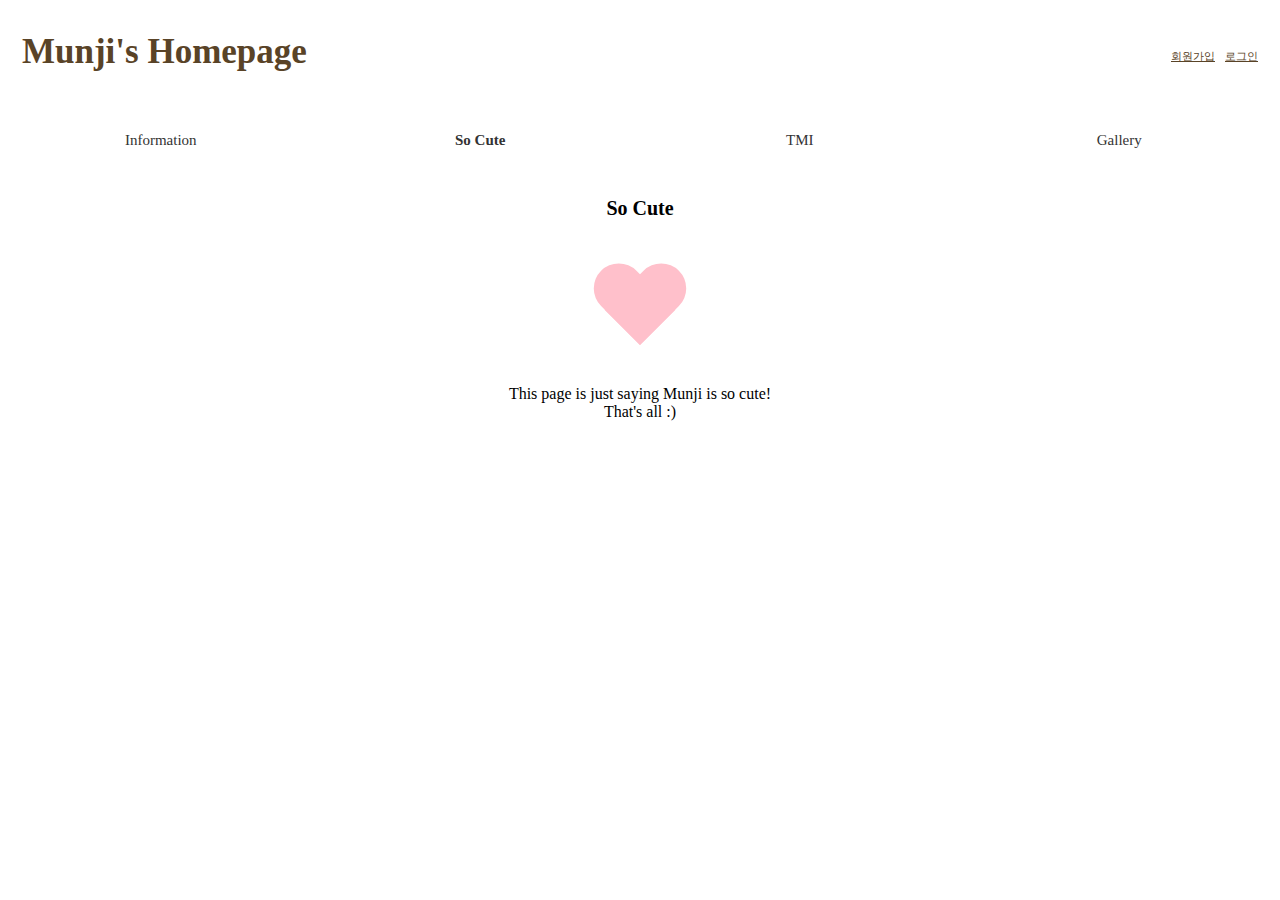
==== socute.html @ 3eb6a680 "Add files via upload" ====
<!DOCTYPE html>
<html lang="en">
<head>
    <meta charset="UTF-8">
    <meta http-equiv="X-UA-Compatible" content="IE=edge">
    <meta name="viewport" content="width=device-width, initial-scale=1.0">
    <title>So cute Munji</title>
    <link rel="stylesheet" href="css/style.css" type="text/css">
    <link rel="stylesheet" href="css/socute.css" type="text/css">
</head>
<body>
    <header>
        <div class="header">
            <h1><a href="index.html">Munji's Homepage</a></h1>
            <div class="signup">
                <span><a href="signup.html">회원가입</a></span>
                <span><a href="login.html">로그인</a></span>
            </div>
        </div>

        

        <table class="table" >
            <th><a href="information.html">Information</a></th>
            <th style="font-weight: 1000;"><a href="socute.html">So Cute</a></th>
            <th><a href="tmi.html">TMI</a></th>
            <th><a href="gallery.html">Gallery</a></th>
        </table>

    </header>
    <main>
        <h1 class="socute">So Cute</h1>
        <div class="heartstc">
            <div id="heart" title="click!"></div>
            <h2 class="sentence">This page is just saying Munji is so cute!<br>That's all :)</h2>
        </div>
        
    </main>
    <footer></footer>
</body>
</html>
---- css/style.css ----
html, body {
    min-height: 100%;
    min-width: 100%;
    margin: 0;
}
.table a {
    text-decoration: none;
    color: #333;
    font-size: 15px;
    font-weight: lighter;
    
}
.table {
    margin: 0;
    align-items: center;
    padding: 25px 0px;
    width: 100%;
    /* display: block; */
    /* background-color: #BFA78A; */
}
.table th {
    width: 200px;
}
.opening {
    width: 100%;
}

.header {
    display: flex;
    align-items: center;
    justify-content: space-between;
    font-size: 11px;
    padding: 17px;
    color: #333;
    /* background-color: white;
    position: fixed;
    overflow: hidden; */
    
}
.header h1 a {
    margin: 5px;
    font-size: 35px;
    color: #594327; 
    text-decoration: none;
    
}
.signup {
    display: flex;
    padding-top: 10px;
}
.signup span a{
    padding: 0px 5px;
    color: #594327;
}
.message {
    text-align: center;
    padding: 20px;
    margin-bottom: 50px;
}
@media(max-width: 500px){
    .header{
        display: flex;
        flex-direction: column;
    }
    .signup{
        margin-left: auto;
        order: -1;
        font-size: 10px;
        margin-bottom: 10px;
    }
    .header h1 a {
        margin: 7px;
    }
    .message{
        font-size: 13px;
    }
    .table a {
        font-size: 13px;
    }
    
    .table {
        padding: 15px 0px;
    }
}
---- css/socute.css ----
.sentence {
    text-align: center;
    font-weight: 200;
    font-size: 16px;
    margin: 30px 60px;
}
.socute {
    font-size: 20px;
    text-align: center;
    margin: 20px;
    padding-bottom: 25px;

}
#heart {
    position: relative;
    width: 100px;
    height: 90px;
    margin: auto;
  }
  #heart:before,
  #heart:after {
    position: absolute;
    content: "";
    left: 50px;
    top: 0;
    width: 50px;
    height: 80px;
    background: pink;
    border-radius: 50px 50px 0 0;
    transform: rotate(-45deg);
    transform-origin: 0 100%;
  }
  #heart:after {
    left: 0;
    transform: rotate(45deg);
    transform-origin: 100% 100%;
  }
#heart:hover{
  cursor: pointer;
  
}
#heart:active {
  transform: scale(3);
  transition: 0.2s;
  filter: blur(10px);
  z-index: -1;

}

@media(max-width:500px){
    .sentence{
        font-size: 13px ;
    }
}
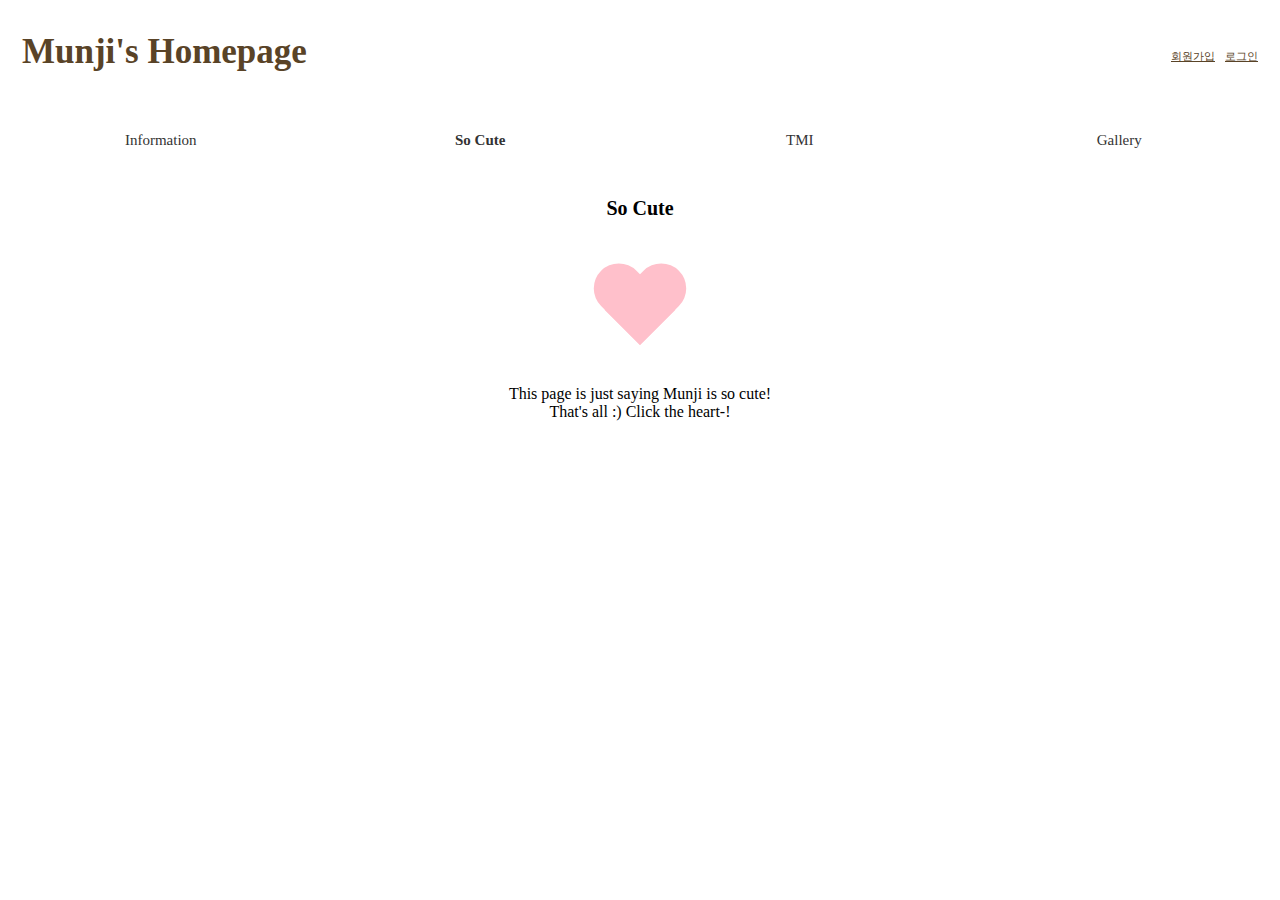
==== commit e74f7b53: "Add files via upload" ====
--- a/socute.html
+++ b/socute.html
@@ -32,7 +32,7 @@
         <h1 class="socute">So Cute</h1>
         <div class="heartstc">
             <div id="heart" title="click!"></div>
-            <h2 class="sentence">This page is just saying Munji is so cute!<br>That's all :)</h2>
+            <h2 class="sentence">This page is just saying Munji is so cute!<br>That's all :) Click the heart-!</h2>
         </div>
         
     </main>
